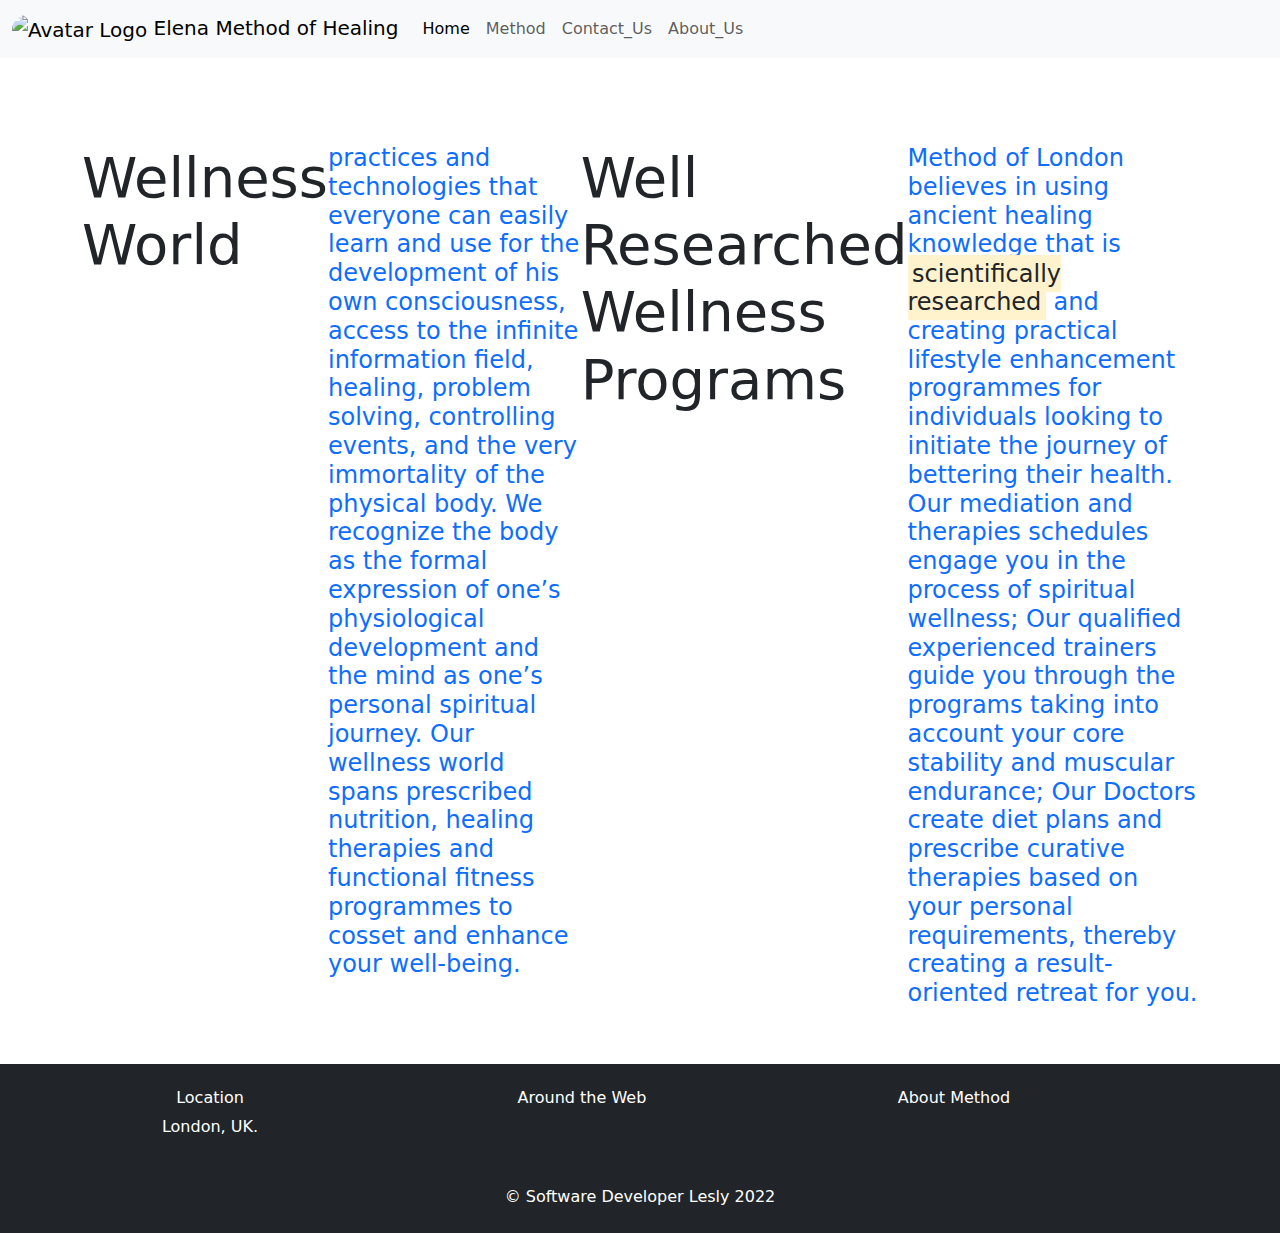
==== AboutUs.html @ 665f5f0a "udate my code" ====
<!DOCTYPE html>
<html lang="en">
<head>
  <title>Bootstrap 5 Website </title>
  <meta charset="utf-8">
  <meta name="viewport" content="width=device-width, initial-scale=1">
  <link href="https://cdn.jsdelivr.net/npm/bootstrap@5.2.3/dist/css/bootstrap.min.css" rel="stylesheet">
  <script src="https://cdn.jsdelivr.net/npm/bootstrap@5.2.3/dist/js/bootstrap.bundle.min.js"></script>
  <link rel="stylesheet" href="https://cdn.jsdelivr.net/npm/bootstrap@5.2.3/dist/css/bootstrap.rtl.min.css" integrity="sha384-DOXMLfHhQkvFFp+rWTZwVlPVqdIhpDVYT9csOnHSgWQWPX0v5MCGtjCJbY6ERspU" crossorigin="anonymous">
  <script src="https://cdn.jsdelivr.net/npm/bootstrap@5.2.3/dist/js/bootstrap.min.js" integrity="sha384-cuYeSxntonz0PPNlHhBs68uyIAVpIIOZZ5JqeqvYYIcEL727kskC66kF92t6Xl2V" crossorigin="anonymous"></script>
</head>
<body>
<div class="header p-5">
  <nav class="navbar navbar-expand-sm bg-light fixed-top nav-justified" style="background-color: #e3f2fd;">
    <div class="container-fluid">
      <a class="navbar-brand" href="index.html">
        <img src="Img/Elena logo3.png" alt="Avatar Logo" style="width:20%;" class="rounded-pill"> 
        Elena Method of Healing
      </a>
      <button class="navbar-toggler" type="button" data-bs-toggle="collapse" data-bs-target="#collapsibleNavbar">
        <span class="navbar-toggler-icon"></span>
      </button>
      <div class="collapse navbar-collapse" id="collapsibleNavbar">
        <ul class="navbar-nav">
          <li class="nav-item">
            <a class="nav-link active" href="index.html">Home</a>
          </li>
          <li class="nav-item">
            <a class="nav-link" href="Methods.html">Method</a>
          </li>
          <li class="nav-item">
            <a class="nav-link" href="Contact.html">Contact_Us</a>
          </li>
          <li class="nav-item">
            <a class="nav-link" href="AboutUs.html">About_Us</a>
          </li>
        </ul>
      </div>
    </div>
  </nav>
</div>
<div class="container mt-5">
  <div class="row">
    <div class="col-sm-12 d-flex justify-content-center">
      <h3 class="display-4">Wellness World</h3>
      <br>
      <p class="text-primary h4">

        practices and technologies that everyone can easily learn and use for the development of his own consciousness, access to the infinite information field, healing, problem solving, controlling events, and the very immortality of the physical body. 
        We recognize the body as the formal expression of one’s physiological development and the mind as one’s personal spiritual journey. Our wellness world spans prescribed nutrition, healing therapies and functional fitness programmes to cosset and enhance your well-being.
      </p>
      <br>
      <h3 class="display-4">Well Researched Wellness Programs</h3>
      <p class="text-primary h4">
        Method of London believes in using ancient healing knowledge that is <mark>scientifically researched</mark> and creating practical lifestyle enhancement programmes for individuals looking to initiate the journey of bettering their health. 
        Our mediation and therapies schedules engage you in the process of spiritual wellness; Our qualified experienced trainers guide you through the programs taking into account your core stability and muscular endurance; 
        Our Doctors create diet plans and prescribe curative therapies based on your personal requirements, thereby creating a result-oriented retreat for you.
      </p>
    </div>
  </div>
</div>

<footer>
  <div class="mt-5 p-4 bg-dark text-white text-center av justify-content-end nav-pills flex-column flex-sm-row">
    <div class="container row">
      <div class="container col-sm-4" style="width:33%;">
        <h6>Location</h6>
        <span>London, UK.</span>
      </div>
      <div class="container col-sm-4" style="width:33%;">
        <h6>Around the Web</h6>
        <div style="margin:1%; padding: 5%;">
          <a href="https://youtube.com/channel/UCv3wZc-1329nH0f_CcWI9EA"><i class="bx bxl-youtube"></i></a>
          <a href="https://www.instagram.com" target="_blank"><i class="bx bxl-instagram"></i></a>
          <a href="https://www.facebook.com" target="_blank" rel="noopener"><i class="bx bxl-facebook"></i></a>
          <a href="https://api.whatsapp.com/send?phone=447429095266" target="_blank" rel="noopener"><i class="bx bxl-whatsapp"></i></a>
          <a href="https://www.twitter.com" target="_blank" rel="noopener"><i class="bx bxl-twitter"></i></a>
        </div>
      </div>
      <div class="container col-sm-4" style="width:33%;">
        <h6>About Method</h6>
      </div>
    </div>
  </div>
  <div class="text-center text-white bg-dark p-2">
    <p>© Software Developer Lesly 2022</p>
  </div>
</footer>
</body>
</html>
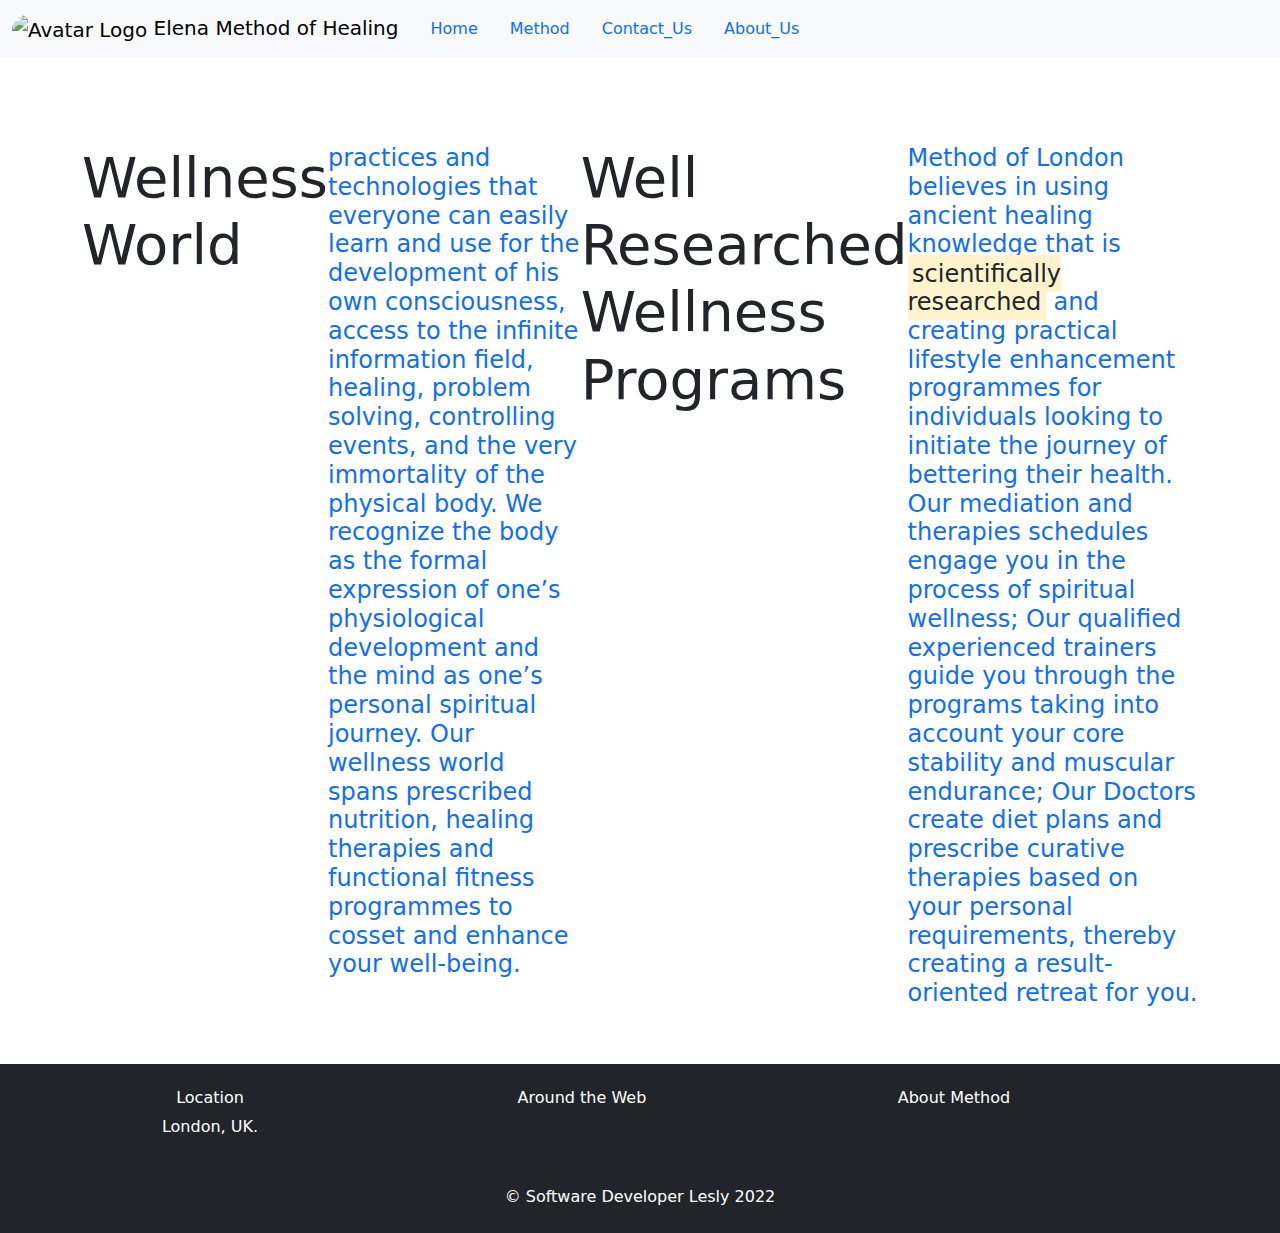
==== commit 8b9fdede: "update ccs" ====
--- a/AboutUs.html
+++ b/AboutUs.html
@@ -21,9 +21,9 @@
         <span class="navbar-toggler-icon"></span>
       </button>
       <div class="collapse navbar-collapse" id="collapsibleNavbar">
-        <ul class="navbar-nav">
+        <ul class="nav nav-pills nav-justified">
           <li class="nav-item">
-            <a class="nav-link active" href="index.html">Home</a>
+            <a class="nav-link" aria-current="page" href="index.html">Home</a>
           </li>
           <li class="nav-item">
             <a class="nav-link" href="Methods.html">Method</a>
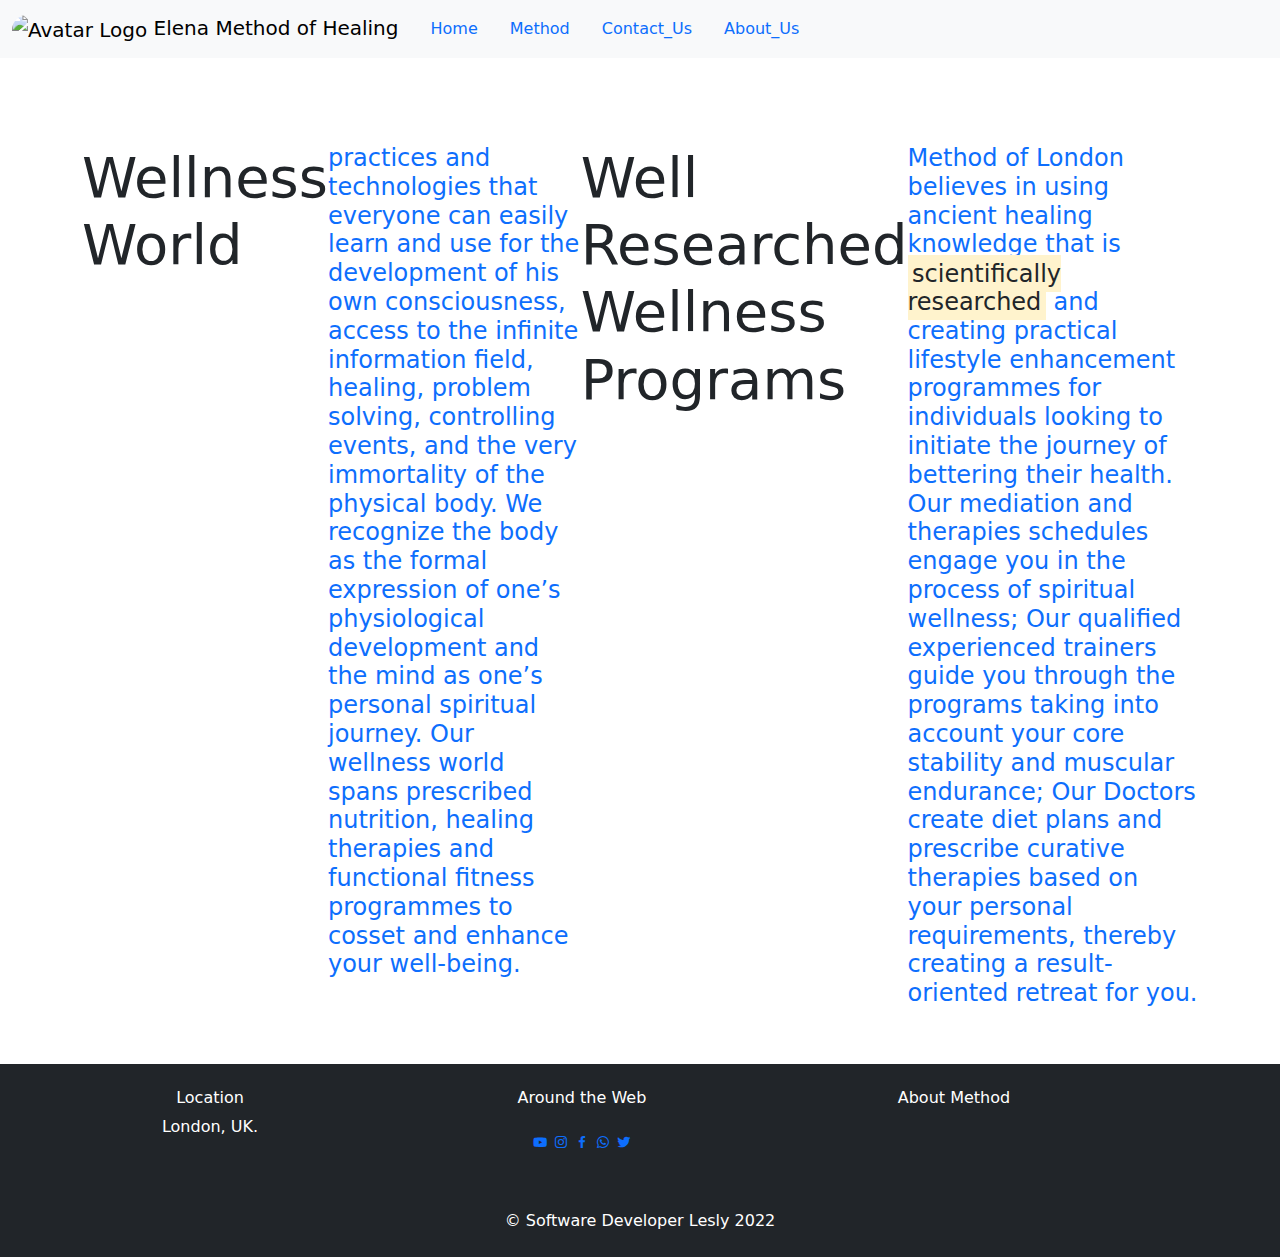
==== commit c1c2db33: "upadete css" ====
--- a/AboutUs.html
+++ b/AboutUs.html
@@ -1,13 +1,19 @@
 <!DOCTYPE html>
 <html lang="en">
 <head>
-  <title>Bootstrap 5 Website </title>
+  <title>Bootstrap 5 Website</title>
   <meta charset="utf-8">
   <meta name="viewport" content="width=device-width, initial-scale=1">
   <link href="https://cdn.jsdelivr.net/npm/bootstrap@5.2.3/dist/css/bootstrap.min.css" rel="stylesheet">
   <script src="https://cdn.jsdelivr.net/npm/bootstrap@5.2.3/dist/js/bootstrap.bundle.min.js"></script>
-  <link rel="stylesheet" href="https://cdn.jsdelivr.net/npm/bootstrap@5.2.3/dist/css/bootstrap.rtl.min.css" integrity="sha384-DOXMLfHhQkvFFp+rWTZwVlPVqdIhpDVYT9csOnHSgWQWPX0v5MCGtjCJbY6ERspU" crossorigin="anonymous">
-  <script src="https://cdn.jsdelivr.net/npm/bootstrap@5.2.3/dist/js/bootstrap.min.js" integrity="sha384-cuYeSxntonz0PPNlHhBs68uyIAVpIIOZZ5JqeqvYYIcEL727kskC66kF92t6Xl2V" crossorigin="anonymous"></script>
+  <link rel="stylesheet" href="https://unpkg.com/boxicons@2.1.4/css/boxicons.min.css">
+  <style>
+  .fakeimg {
+    height: 200px;
+    background: #aaa;
+  }
+  </style>
+  <link rel="stylesheet" href="style.css">
 </head>
 <body>
 <div class="header p-5">
--- a/style.css
+++ b/style.css
@@ -0,0 +1,14 @@
+.nav-link:hover {
+    font-size: 2em;
+    font-weight: bold;
+    color: rgb(43, 128, 226);
+    text-align: center;
+    font-style: italic;
+    line-height: 40px;
+    width: 20%;
+    background: #3f56c0;
+    color: #fff;
+    border-radius: 5px;
+    box-shadow: 0 0 5px #03e9f4, 0 0 25px #03e9f4, 0 0 50px #03e9f4, 0 0 100px #03e9f4;
+  }
+  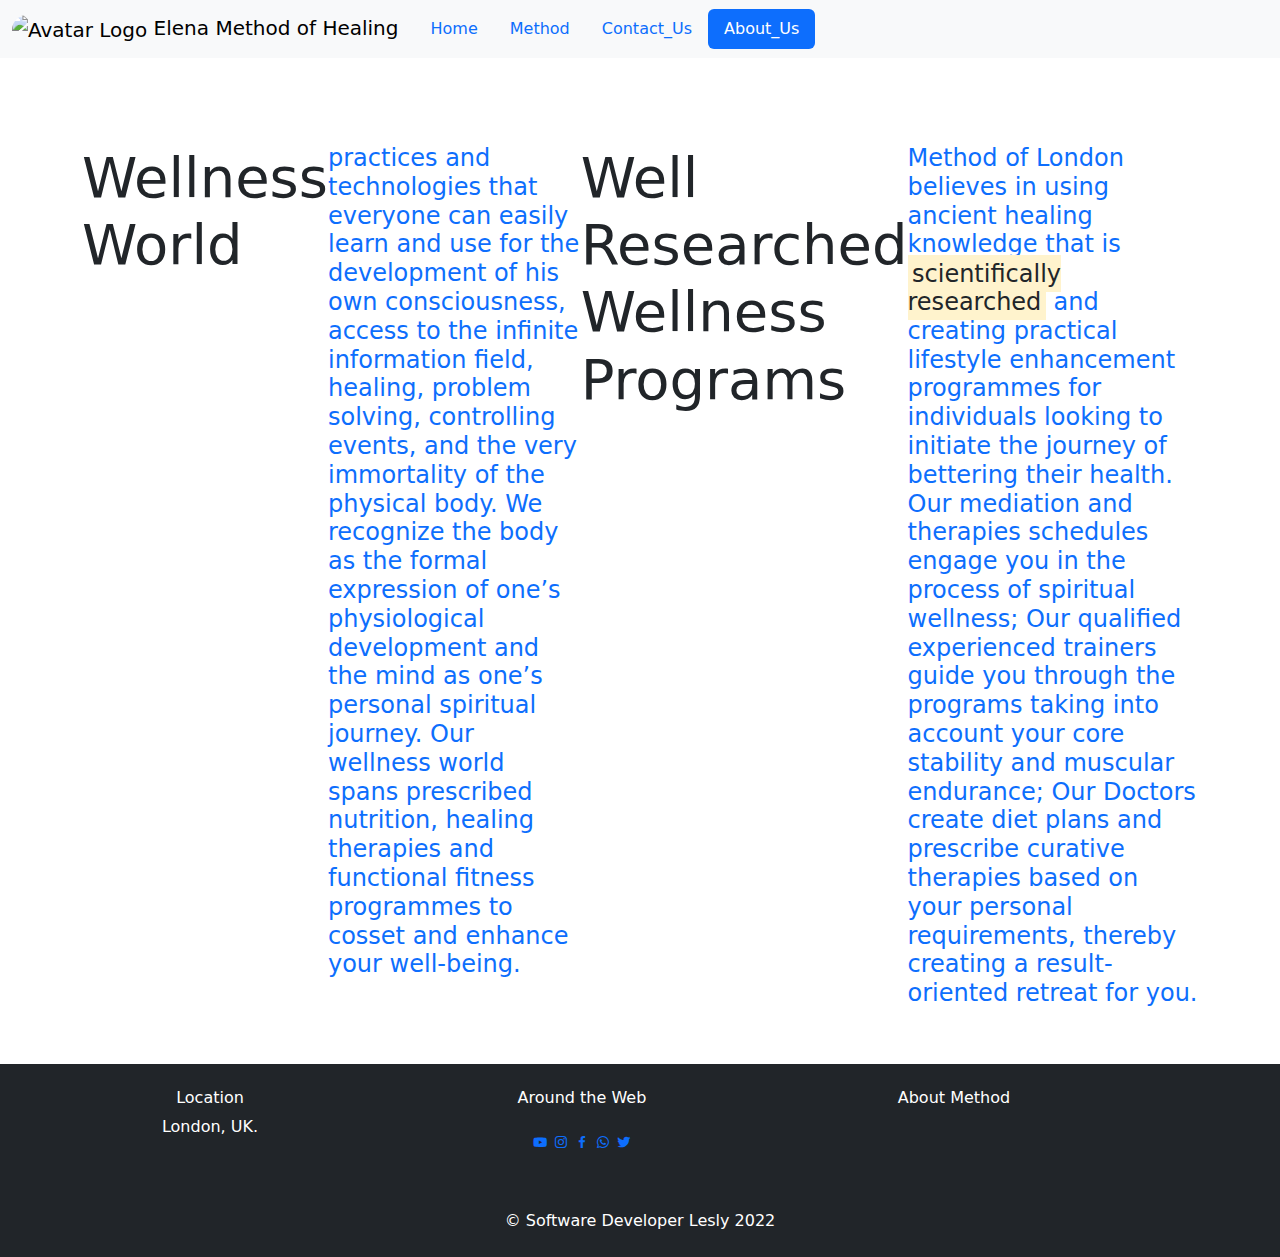
==== commit 0f673f3a: "active button" ====
--- a/AboutUs.html
+++ b/AboutUs.html
@@ -37,8 +37,8 @@
           <li class="nav-item">
             <a class="nav-link" href="Contact.html">Contact_Us</a>
           </li>
-          <li class="nav-item">
-            <a class="nav-link" href="AboutUs.html">About_Us</a>
+          <li class="nav-item ">
+            <a class="nav-link active" href="AboutUs.html">About_Us</a>
           </li>
         </ul>
       </div>
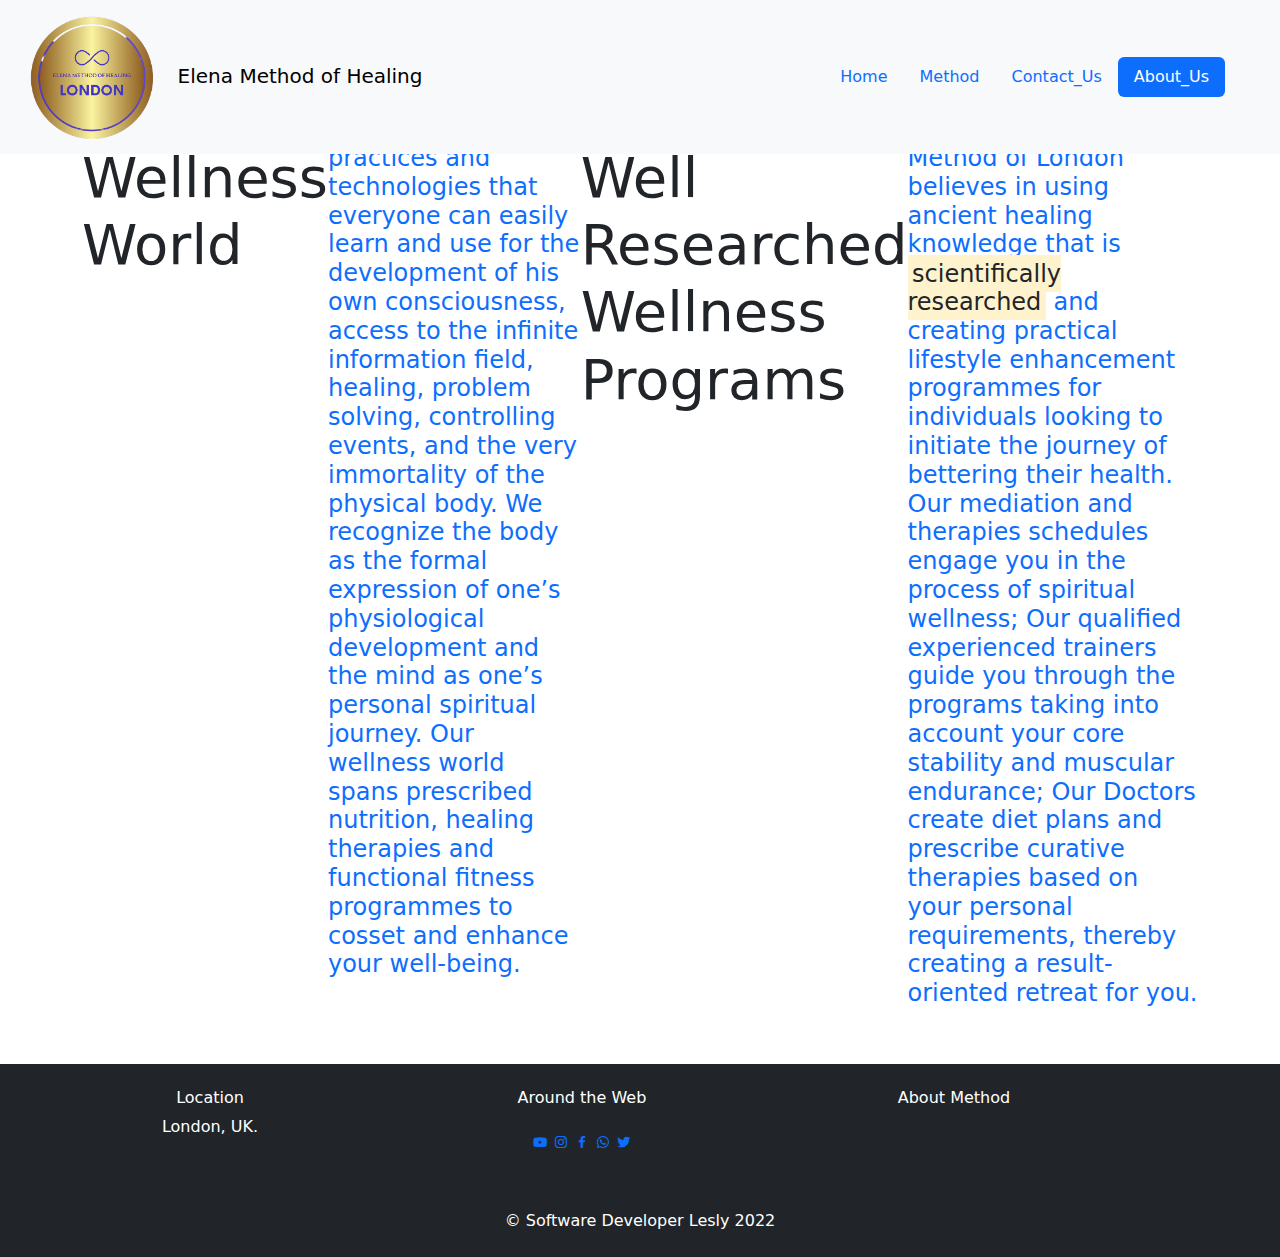
==== commit 7625549f: "logo" ====
--- a/AboutUs.html
+++ b/AboutUs.html
@@ -20,7 +20,7 @@
   <nav class="navbar navbar-expand-sm bg-light fixed-top nav-justified" style="background-color: #e3f2fd;">
     <div class="container-fluid">
       <a class="navbar-brand" href="index.html">
-        <img src="Img/Elena logo3.png" alt="Avatar Logo" style="width:20%;" class="rounded-pill"> 
+        <img src="Img/Elena_logo3.png" alt="Avatar Logo" style="width:20%;" class="rounded-pill"> 
         Elena Method of Healing
       </a>
       <button class="navbar-toggler" type="button" data-bs-toggle="collapse" data-bs-target="#collapsibleNavbar">
--- a/style.css
+++ b/style.css
@@ -11,4 +11,8 @@
     border-radius: 5px;
     box-shadow: 0 0 5px #03e9f4, 0 0 25px #03e9f4, 0 0 50px #03e9f4, 0 0 100px #03e9f4;
   }
+
+  #channel {
+    border: none; /* Add this line to remove the frame border */
+  }
   